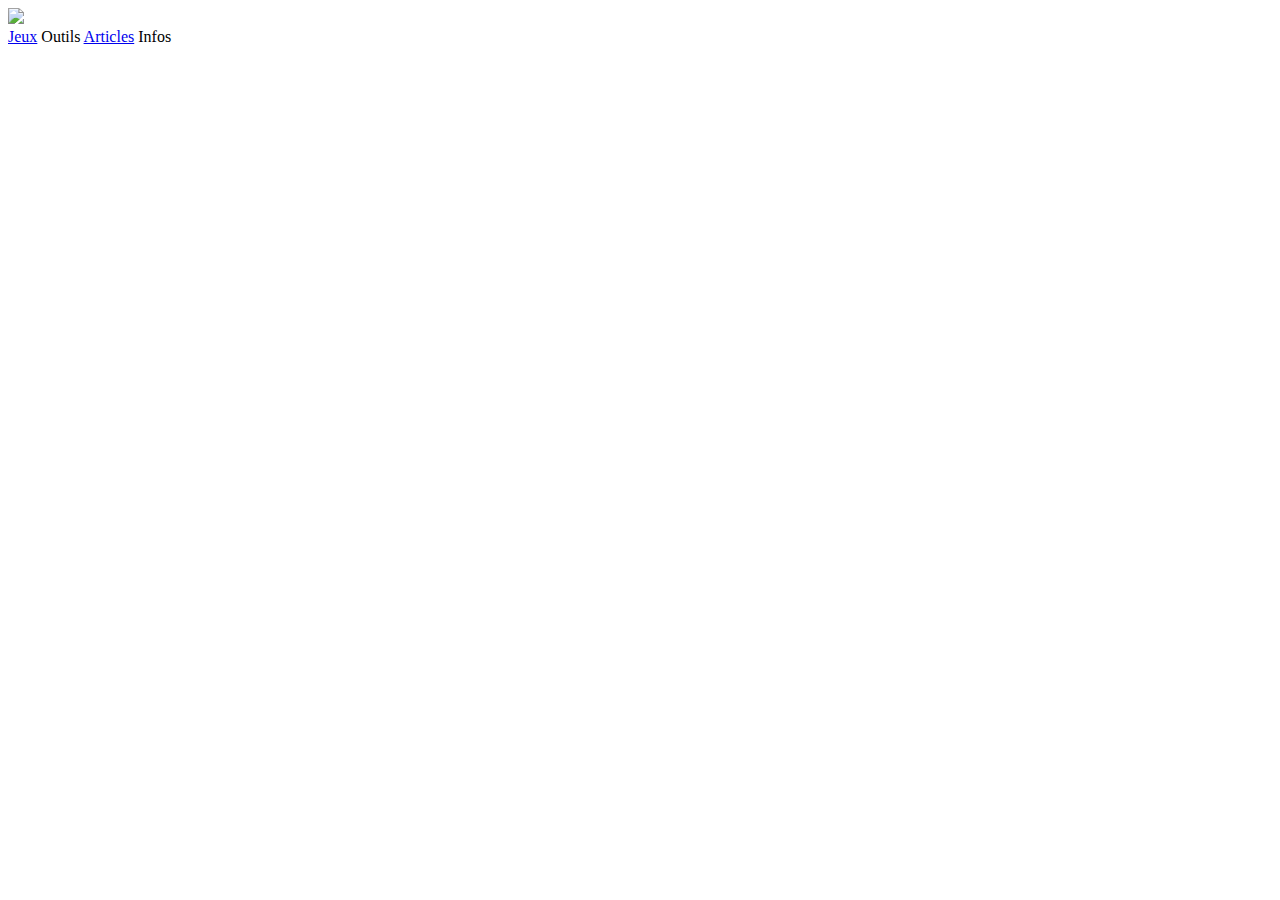
==== index.html @ 72eef73e "Update and rename main.html to index.html" ====
<!DOCTYPE html>
<html>
    <head>
        <title>Outlis Numworks - Par Armibule</title>
        
        <script src="shared.js"></script> 
        
        <link rel="icon" type="image/x-icon" href="/assets/favicon.ico">
        
        <link rel="preconnect" href="https://fonts.googleapis.com">
        <link rel="preconnect" href="https://fonts.gstatic.com" crossorigin>
        <link href="https://fonts.googleapis.com/css2?family=Nunito:wght@600&display=swap" rel="stylesheet">
        <link rel="stylesheet" href="style.css">
    </head>
    <body>
        <header>
            <img id="title" src="assets/icon.png">
            <div id="headerRight">
                <a class="headerOption" href="games.html">Jeux</a>
                <a class="headerOption">Outils</a>
                <a class="headerOption" href="articles.html">Articles</a>
                <a class="headerOption">Infos</a>
            </div>
        </header>

        <!-- CONTENT -->
        
    </body>
</html>
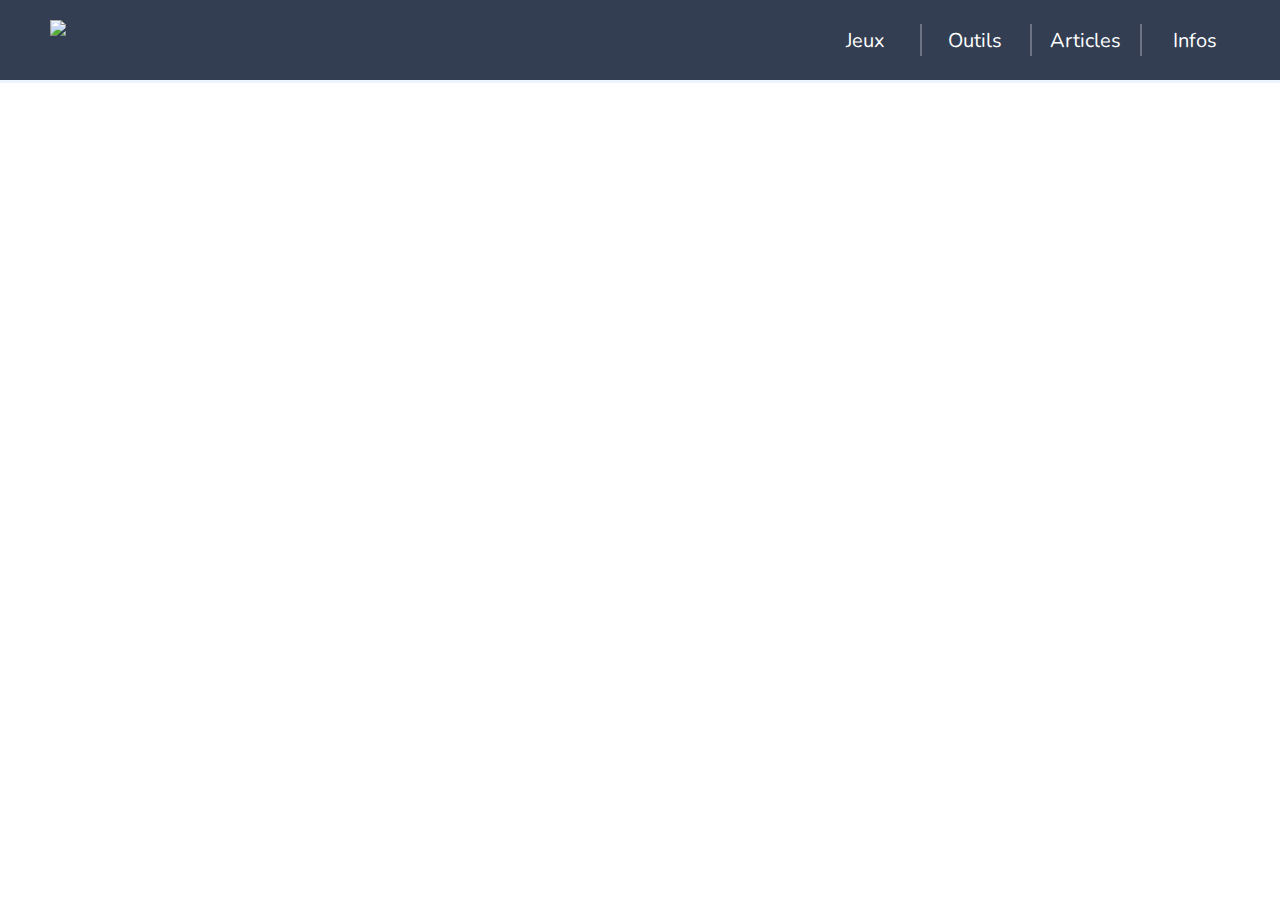
==== commit 45f71bcf: "general + articles update" ====
--- a/index.html
+++ b/index.html
@@ -14,7 +14,7 @@
     </head>
     <body>
         <header>
-            <img id="title" src="assets/icon.png">
+            <img id="title" src="assets/icon.png" onclick="redirect('index.html')">
             <div id="headerRight">
                 <a class="headerOption" href="games.html">Jeux</a>
                 <a class="headerOption">Outils</a>
@@ -26,4 +26,4 @@
         <!-- CONTENT -->
         
     </body>
-</html>
+</html>--- a/style.css
+++ b/style.css
@@ -0,0 +1,316 @@
+:root {
+    --primary: #ffffff;
+    --primaryTop: #edf3ff;
+
+    --secondary: #111214;
+    --secondaryTop: #343e52;
+
+    --accent: #ffb734;
+    --contrast: #337aff;
+}
+
+body {
+    background-color: var(--primary);
+
+    margin: 0;
+    font-family: 'Nunito', sans-serif;
+}
+
+a {
+    text-decoration: none;
+    color: inherit;
+}
+button {
+    cursor: pointer;
+    transition: 0.2s;
+}
+
+header {
+    display: flex;
+
+    height: 80px;
+    padding-inline: 30px;
+
+    background-color: var(--secondaryTop);
+    color: var(--primary);
+    
+    border-bottom: solid 3px var(--primaryTop);
+}
+#title {
+    margin: 20px;
+    cursor: pointer;
+    
+    transition: 0.2s;
+}
+#title:hover {
+    scale: 1.04;
+}
+#headerRight {
+    display: flex;
+    margin-left: auto;
+}
+.headerOption {
+    position: relative;
+    display: flex;
+    
+    width: min(max(70px, 12vw), 110px);
+    
+    justify-content: center;
+    align-items: center;
+    
+    font-size: min(max(15px, 3vw), 20px);
+    text-decoration: underline solid 0px transparent;
+    
+    cursor: pointer;
+    transition: 0.2s;
+}
+.headerOption:hover {
+    color: var(--accent);
+    text-decoration-thickness: 2px;
+    text-decoration-color: var(--primary);
+}
+.headerOption + .headerOption:before {
+    content: "";
+    
+    position: absolute;
+    left: 0;
+    
+    width: 2px;
+    height: 40%;
+    
+    background-color: var(--primaryTop);
+    opacity: 0.3;
+}
+
+
+/* GAMES PAGE */
+
+#gamesColumn {
+    display: flex;
+    flex-direction: column;
+    padding: 50px;
+    gap: 30px;
+}
+@keyframes gameEnterOdd {
+    from {
+        translate: -100vw;
+    } to {
+        translate: 0px;
+    }
+}
+@keyframes gameEnterEven {
+    from {
+        translate: 100vw;
+    } to {
+        translate: 0px;
+    }
+}
+.game {
+    display: flex;
+    
+    height: 200px;
+    gap: 50px;
+    padding: 20px;
+    border-radius: 5px;
+    
+    justify-content: space-between;
+    transition: 0.1s;
+    
+    outline: solid 2px var(--primaryTop);
+    animation: 1s gameEnterOdd;
+}
+.game:nth-child(even) {
+    flex-flow: row-reverse;
+    animation: 1s gameEnterEven;
+}
+.game:hover {
+    background-color: var(--primaryTop);
+    transition: 0.3s;
+}
+.gameThumbnail {
+    object-fit: scale-down;
+    width: 30%;
+    height: 100%;
+    transition: 0.25s;
+    
+    filter: drop-shadow(-2px 2px black)
+}
+.game:hover .gameThumbnail {
+    scale: 1.02;
+    filter: drop-shadow(-4px 4px var(--accent))
+}
+.gameTitle {
+    font-size: 30px;
+    transition: 0.1s;
+    
+    cursor: pointer;
+    text-decoration: solid 0px underline transparent;
+}
+.gameTitle:hover {
+    text-decoration: solid 2px underline var(--contrast);
+}
+.game:hover .gameTitle {
+    color: var(--contrast);
+    transition: 0.2s;
+}
+.gameDesc {
+    font-size: 18px;
+}
+.gameControls {
+    color: var(--secondaryTop);
+    user-select: none;
+}
+.gameControls > span {
+    cursor: pointer;
+}
+.game:hover .gameControls > span {
+    color: var(--accent);
+    transition: 0.3s;
+}
+
+
+/* ARTICLES PAGE */
+
+#articleGrid {
+    display: grid;
+    grid-template-columns: auto auto;
+    justify-content: center;
+    gap: 20px;
+}
+.articlePreview {
+    display: flex;
+    flex-direction: column;
+    
+    width: 200px;
+    height: 300px;
+    justify-content: center;
+    align-items: center;
+    padding: 15px;
+    
+    cursor: pointer;
+    background-color: var(--primaryTop);
+    border-radius: 10px;
+    
+    outline: solid 1px transparent;
+    box-shadow: 0 1px 2px -1px var(--secondary);
+    
+    transition: 0.2s;
+}
+.articlePreview:hover {
+    box-shadow: 0 1px 3px -1px var(--secondary);
+    outline: solid 2px var(--accent);
+    scale: 1.03;
+}
+.articlePreview:active {
+    box-shadow: 0 1px 4px -1px var(--secondary);
+    outline-offset: 2px;
+    scale: 0.98;
+}
+.articlePreviewTitle {
+    font-size: 18px;
+}
+.articlePreviewThumbnail {
+    position: relative;
+    object-fit: cover;
+    width: 100%;
+    
+    border-radius: 5px;
+    box-shadow: 0 1px 1px -1px var(--secondary);
+    
+    transition: 0.3s;
+}
+.articlePreview:hover .articlePreviewThumbnail {
+    scale: 1.02;
+}
+
+
+/* ARTICLE */
+.articleHead {
+    display: flex;
+    flex-direction: column;
+    align-items: center;
+    padding: 50px 80px;
+    
+    background-color: var(--primaryTop);
+    border-bottom: solid 1px var(--accent);
+}
+.articleSummary {
+    font-size: 20px;
+    line-height: 30px;
+}
+.articleContent {
+    display: flex;
+    flex-direction: column;
+    gap: 20px;
+    
+    margin: 40px 20px;
+}
+.articleSection {    
+    padding: 30px;
+    outline: solid 2px var(--primaryTop);
+    border-radius: 10px;
+    
+    transition: 0.3s;
+}
+.articleSection:hover {
+    background-color: var(--primaryTop);
+    outline-width: 5px;
+}
+.articleSection:nth-child(even) {
+    background-color: var(--secondary);
+    color: var(--primary);
+}
+.articleSection:nth-child(even):hover {
+    background-color: var(--secondaryTop);
+}
+.articleSectionTitle {
+    font-size: 30px;
+}
+.articleSectionContent {
+    display: flex;
+    gap: 30px;
+}
+.articleSection:nth-child(odd) .articleSectionContent {
+    flex-direction: row-reverse;
+}
+.articleImage {
+    object-fit: cover;
+    width: 50%;
+    border-radius: 5px;
+    
+    box-shadow: 0 1px 2px -1px var(--secondaryTop);
+}
+.articleSection:nth-child(even) .articleImage {
+    box-shadow: 0 2px 2px var(--contrast);
+}
+.articleSectionDescription {
+    font-size: 20px;
+    white-space: pre-line;
+}
+
+.articleFooter {
+    display: flex;
+    
+    padding: 50px 80px;
+    background-color: var(--primaryTop);
+    justify-content: space-between;
+}
+.articleToTop {
+    padding: 10px 20px;
+    border-radius: 10px;
+    border: none;
+    
+    outline: solid 2px var(--secondary);
+    background-color: var(--secondaryTop);
+    color: var(--primary);
+}
+.articleToTop:hover {
+    background-color: var(--secondary);
+}
+.articleToTop:active {
+    outline: solid 3px var(--contrast);
+    
+    translate: 0 -5px;
+    box-shadow: 0 5px 2px -2px var(--secondaryTop);
+    transition: 0.15s;
+}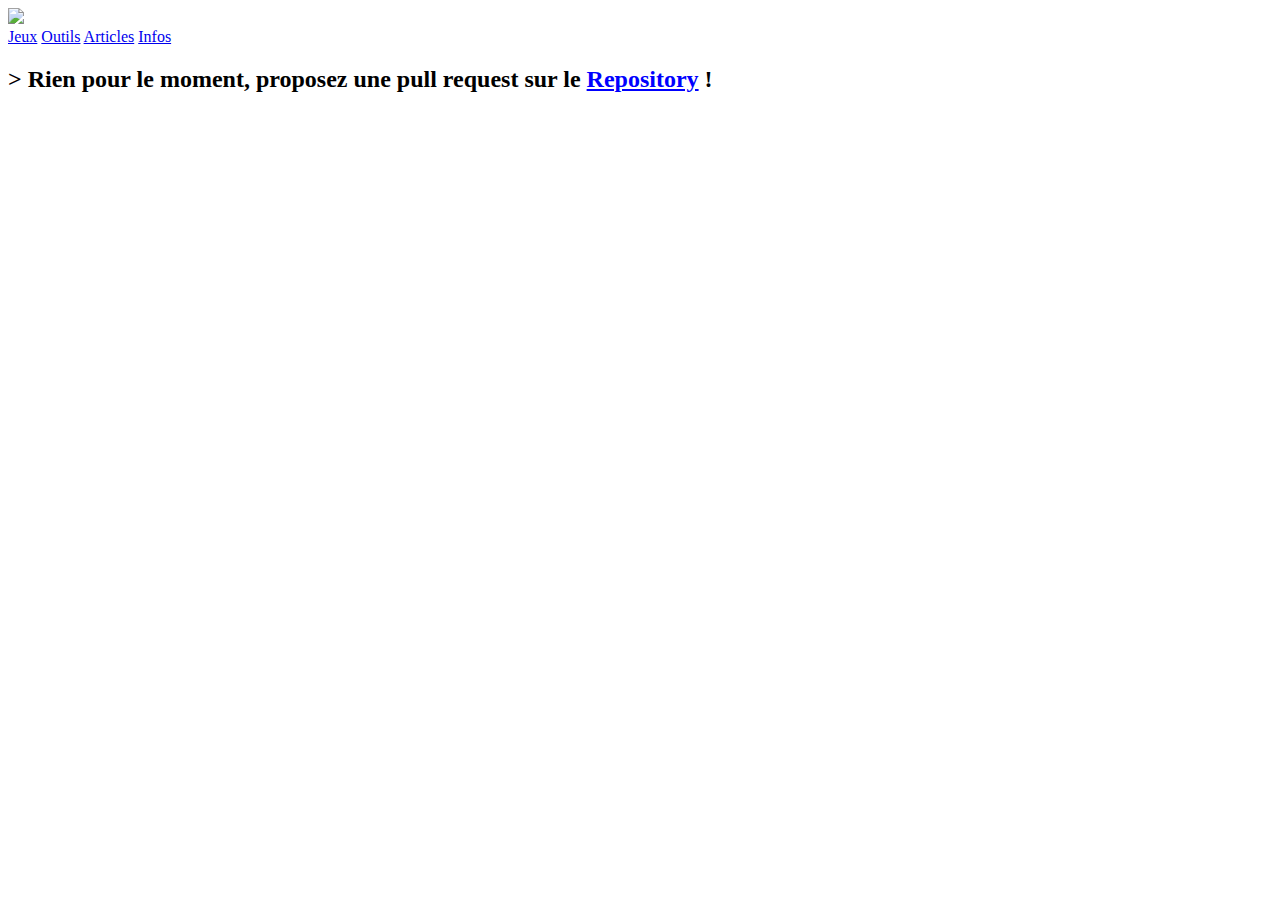
==== commit f343015f: "Ajout de la modification de la résolution des couleurs + autre" ====
--- a/index.html
+++ b/index.html
@@ -3,27 +3,27 @@
     <head>
         <title>Outlis Numworks - Par Armibule</title>
         
-        <script src="shared.js"></script> 
+        <script src="/NumworksTools/shared.js"></script> 
         
-        <link rel="icon" type="image/x-icon" href="/assets/favicon.ico">
+        <link rel="icon" type="image/x-icon" href="/NumworksTools/assets/favicon.ico">
         
         <link rel="preconnect" href="https://fonts.googleapis.com">
         <link rel="preconnect" href="https://fonts.gstatic.com" crossorigin>
         <link href="https://fonts.googleapis.com/css2?family=Nunito:wght@600&display=swap" rel="stylesheet">
-        <link rel="stylesheet" href="style.css">
+        <link rel="stylesheet" href="/NumworksTools/style.css">
     </head>
     <body>
         <header>
-            <img id="title" src="assets/icon.png" onclick="redirect('index.html')">
+            <img id="title" src="/NumworksTools/assets/icon.png" onclick="redirect('/NumworksTools/index.html')">
             <div id="headerRight">
-                <a class="headerOption" href="games.html">Jeux</a>
-                <a class="headerOption">Outils</a>
-                <a class="headerOption" href="articles.html">Articles</a>
-                <a class="headerOption">Infos</a>
+                <a class="headerOption" href="/NumworksTools/games.html">Jeux</a>
+                <a class="headerOption" href="/NumworksTools/tools.html">Outils</a>
+                <a class="headerOption" href="/NumworksTools/articles/articles.html">Articles</a>
+                <a class="headerOption" href="/NumworksTools/info.html">Infos</a>
             </div>
         </header>
 
+        <h2>> Rien pour le moment, proposez une pull request sur le <a href="https://github.com/Armibule/NumworksTools" style="color: blue;text-decoration: underline;">Repository</a> !</h2>
         <!-- CONTENT -->
-        
     </body>
 </html>